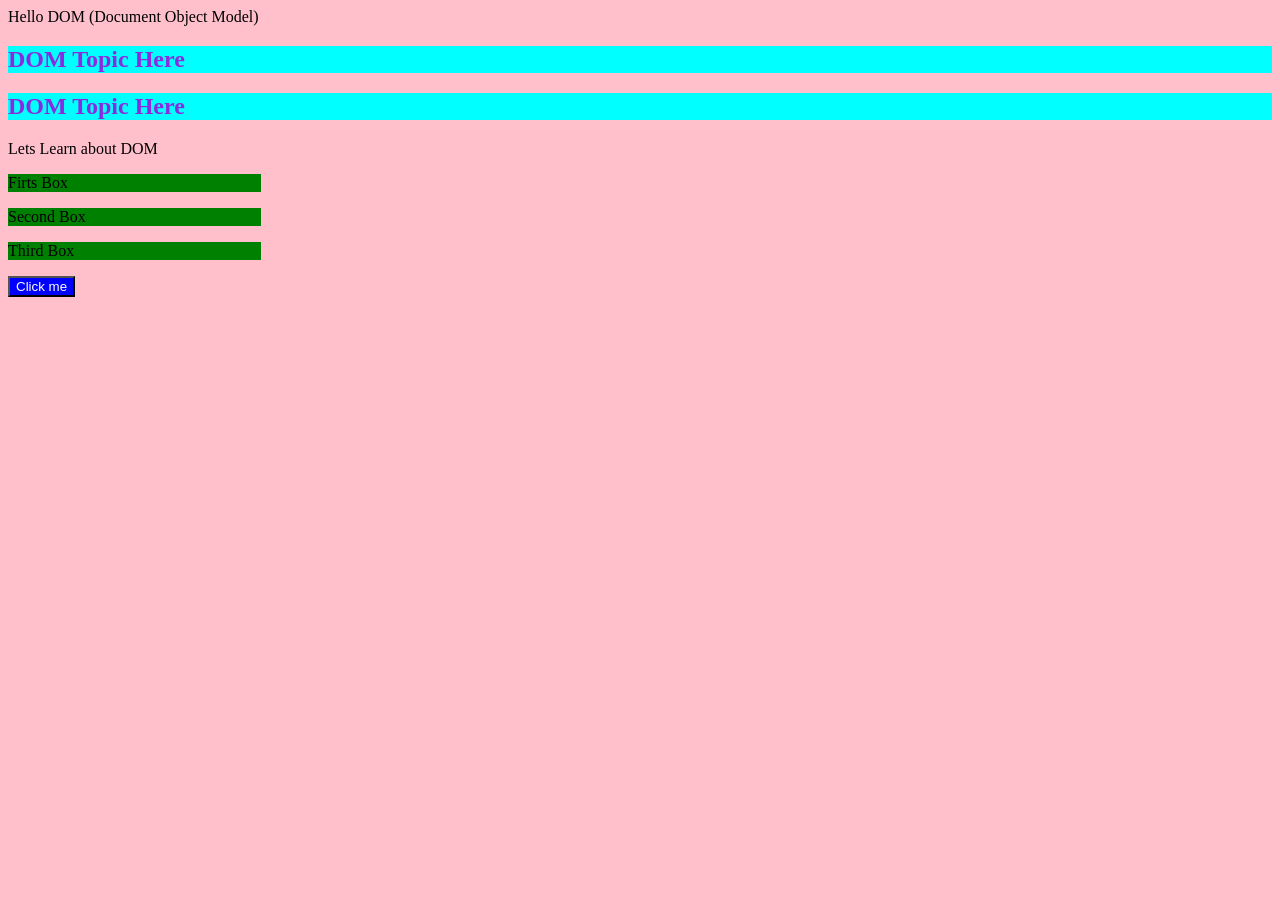
==== 03_intermediate/index.html @ 857dabb8 "Add Js Dome File" ====
<!DOCTYPE html>
<html lang="en">

<head>
    <meta charset="UTF-8">
    <meta name="viewport" content="width=device-width, initial-scale=1.0">
    <title>JavaScript</title>
    <link rel="stylesheet" href="/03_intermediate/style.css">
</head>

<body>
    <div class="para">Hello DOM (Document Object Model)</div>
    <h2 id="heading1" hidden>DOM Topic Here</h2>
    <h2 id="heading2">DOM Topic Here</h2>
    <h2 id="heading3">DOM Topic Here</h2>
    <p class="para"> Lets Learn about DOM</p>
    <p class="box">Firts Box</p>
    <p class="box">Second Box</p>
    <p class="box">Third Box</p>
    <button>Click me</button>

    <script src="/03_intermediate/dom.js"></script>
</body>

</html>
---- 03_intermediate/style.css ----
h2 {
    color: blueviolet;
    background-color: aqua;
}

p {
    font: bold;

}

button {
    color: white;
    background-color: blue;
}

body {
    background: pink;
}

.box {
    width: 20%;
    background: green;
}
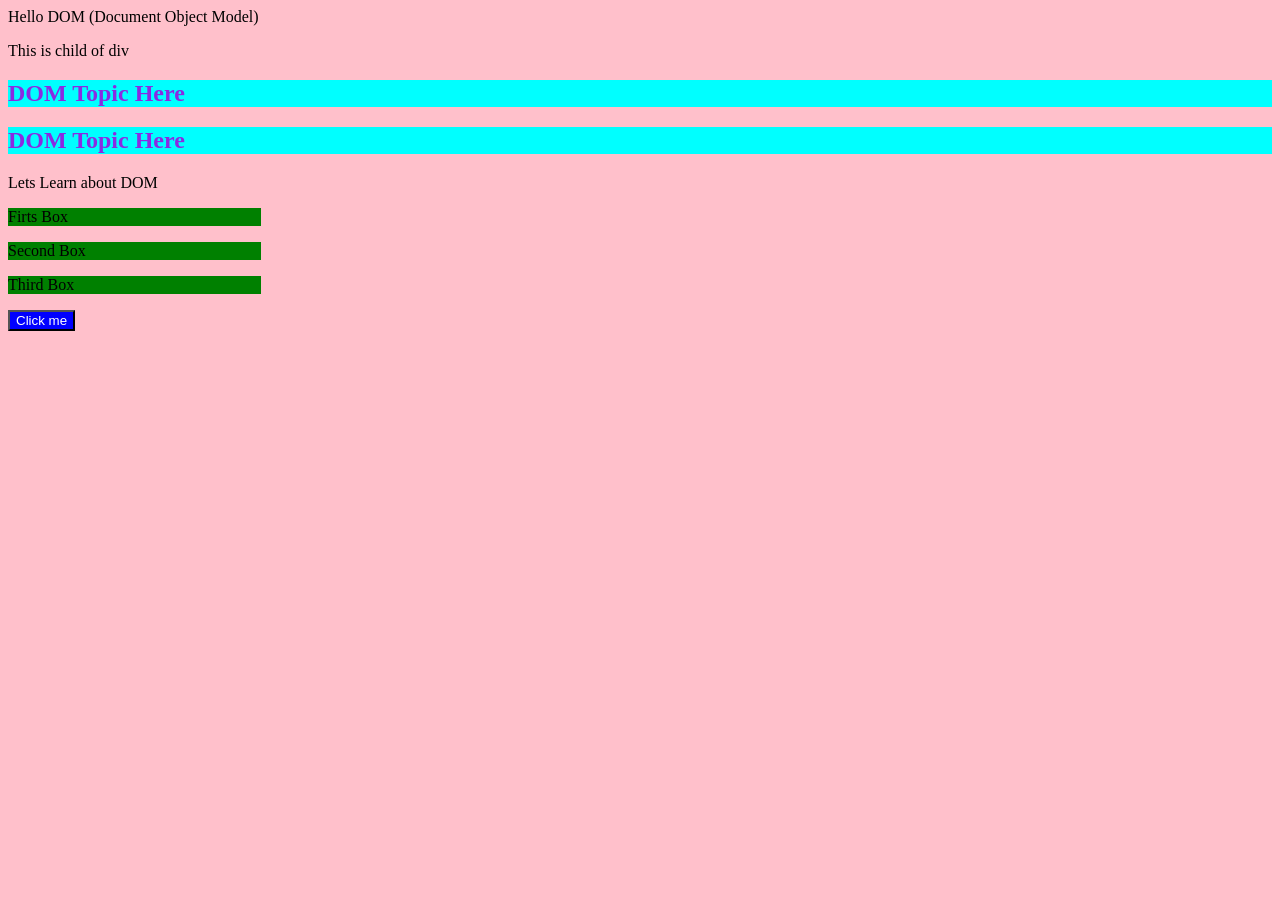
==== commit f9931219: "Add DOM 2 File" ====
--- a/03_intermediate/index.html
+++ b/03_intermediate/index.html
@@ -9,7 +9,9 @@
 </head>
 
 <body>
-    <div class="para">Hello DOM (Document Object Model)</div>
+    <div class="para">Hello DOM (Document Object Model)
+        <p>This is child of div</p>
+    </div>
     <h2 id="heading1" hidden>DOM Topic Here</h2>
     <h2 id="heading2">DOM Topic Here</h2>
     <h2 id="heading3">DOM Topic Here</h2>
@@ -20,6 +22,7 @@
     <button>Click me</button>
 
     <script src="/03_intermediate/dom.js"></script>
+    <script src="/03_intermediate/dom2.js"></script>
 </body>
 
 </html>
